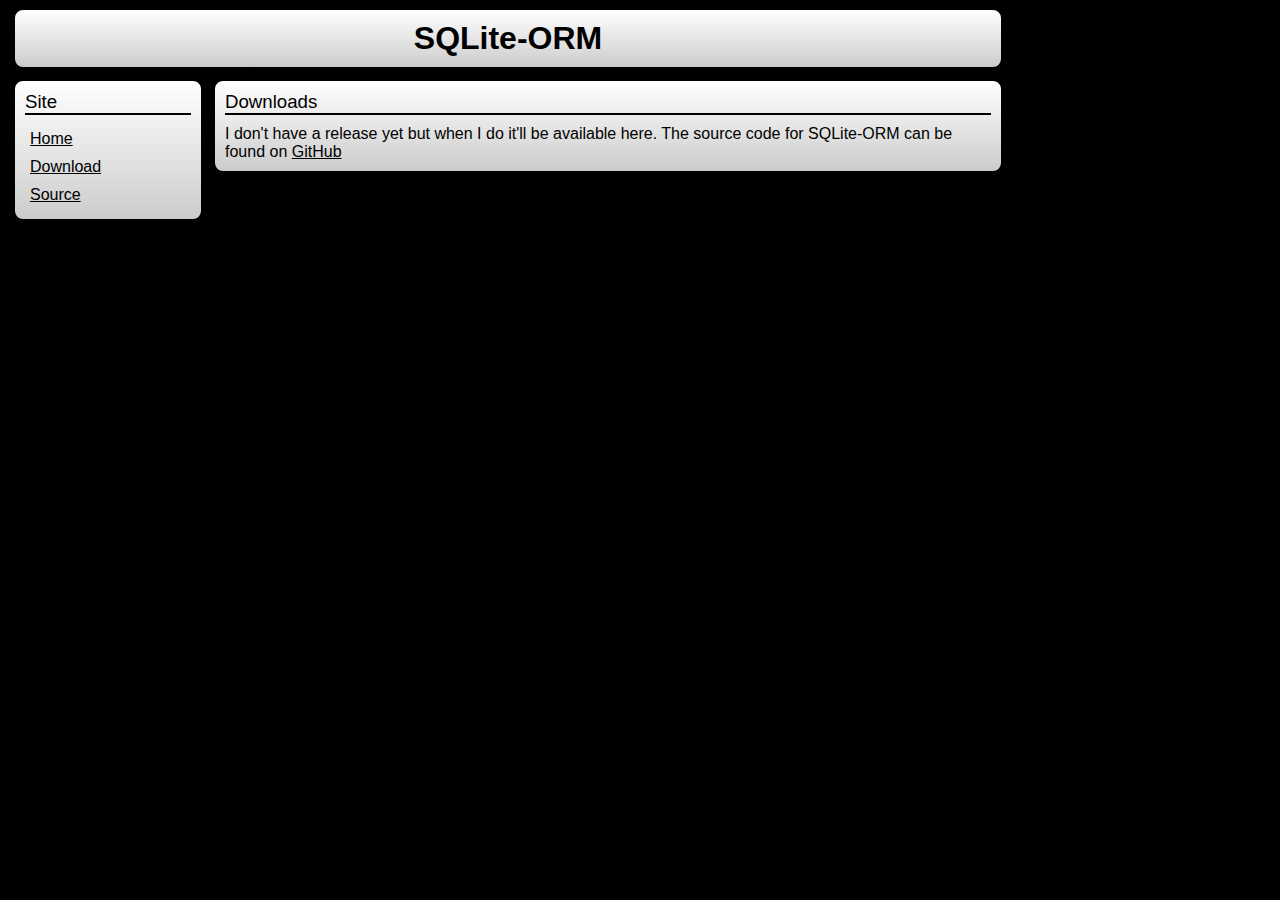
==== downloads.html @ b4a64b34 "first pass at the html pages" ====
<!DOCTYPE HTML PUBLIC "-//W3C//DTD HTML 4.01 Transitional//EN" "http://www.w3.org/TR/html4/loose.dtd">
<html>
<head>
	<title>Score Keeper</title>
	<link rel="StyleSheet" href="images/main.css" type="text/css" />
</head>
<body>
	<div class="main">
		<div class="container">
			<div class="title"><a name="top">SQLite-ORM</a></div>
		</div>

		<div class="nav-column">
			<div class="container">
				<div class="title">Site</div>
				<ul>
					<li>
						<a href="index.html">Home</a>
					</li>
					<li>
						<a href="downloads.html">Download</a>
					</li>
					<li>
						<a href="http://github.com/caspian311/sqlite-orm">Source</a>
					</li>
				</ul>
			</div>
		</div>

		<div class="main-column">
			<div class="container">
				<div class="title">
					<a name="information">Downloads</a>
				</div>
				<div class="content">

					I don't have a release yet but when I do it'll be available here.

					The source code for SQLite-ORM can be found on
				<a href="https://github.com/caspian311/sqlite-orm">GitHub</a>
				</div>
			</div>
		</div>
	</div>
</body>
</html>
---- images/main.css ----
body {
        font-family: arial;
        background: #000000;
}

.main {
        width: 1000px;
}

.nav-column {
        float: left;
        width: 200px;
}

.main-column {
        float: right;
        width: 800px;
}

.container {
	background: #ffffff;
        border: 2px solid #000000;
        border-radius: 10px;
        -moz-border-radius: 10px;
        padding: 10px;
        margin: 5px;
        font-size: 12pt;
        background: #ffffff;
        filter: progid:DXImageTransform.Microsoft.gradient(startColorstr='#ffffff', endColorstr='#cccccc');
        background: -webkit-gradient(linear, left top, left bottom, from(#ffffff), to(#cccccc));
        background: -moz-linear-gradient(top,  #ffffff,  #cccccc);

}

.title {
        font-size: 24pt;
        font-weight: bold;
        text-align: center;
}

.container .content {
}

.nav-column .title, .main-column .title {
        font-size: 14pt;
        font-weight: normal;
        margin: 0px 0px 10px 0px;
        text-align: left;
	border-width: 0px 0px 2px 0px;
	border-style: solid;
	border-color: #000000;
}

.footer {
        font-size: 12pt;
        text-align: center;
        clear: both;
}

ul {
        margin: 0px;
        padding: 0px;
        list-style-type: none;
}

li {
        padding: 5px;
}

a:link, a:visited {
        color: #000000;
}

.title a:link, .title a:visited {
	float:right; 
	font-size: 12pt;
	text-decoration: none;
}

.screenshot {
	border-radius: 10px;
	-moz-border-radius: 10px;
	width: 250px;
	border: 4px solid #000000;
	margin: 10px;
}
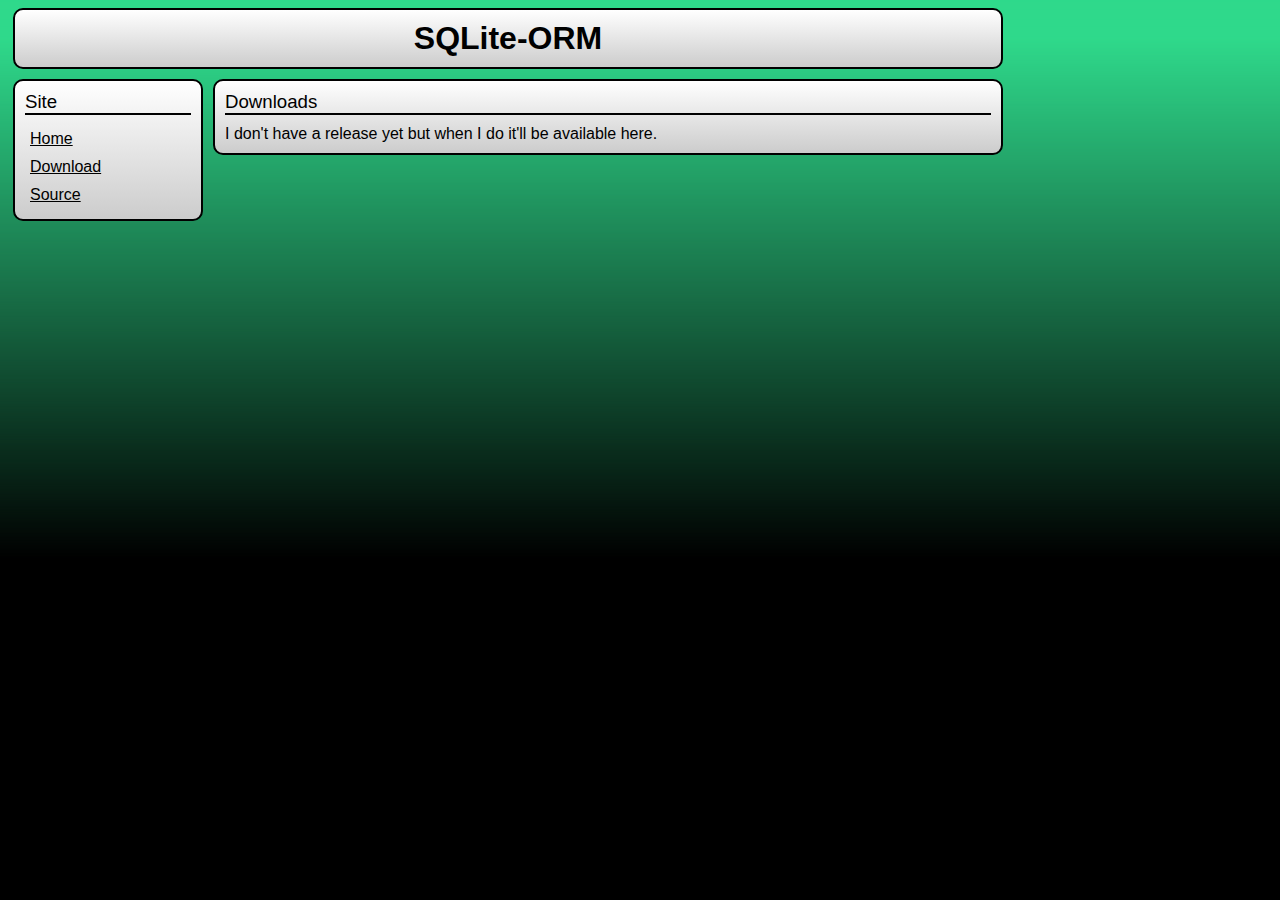
==== commit 4dc3eed7: "minor content updates" ====
--- a/downloads.html
+++ b/downloads.html
@@ -36,8 +36,6 @@
 
 					I don't have a release yet but when I do it'll be available here.
 
-					The source code for SQLite-ORM can be found on
-				<a href="https://github.com/caspian311/sqlite-orm">GitHub</a>
 				</div>
 			</div>
 		</div>
--- a/images/main.css
+++ b/images/main.css
@@ -1,6 +1,6 @@
 body {
         font-family: arial;
-        background: #000000;
+        background: #000000 url('background.png') repeat-x;
 }
 
 .main {
@@ -84,3 +84,10 @@
 	border: 4px solid #000000;
 	margin: 10px;
 }
+
+pre.code {
+	border: 1px solid #000000;
+	font-size: 10pt;
+	padding: 10px;
+	background: #ffffff;
+}
